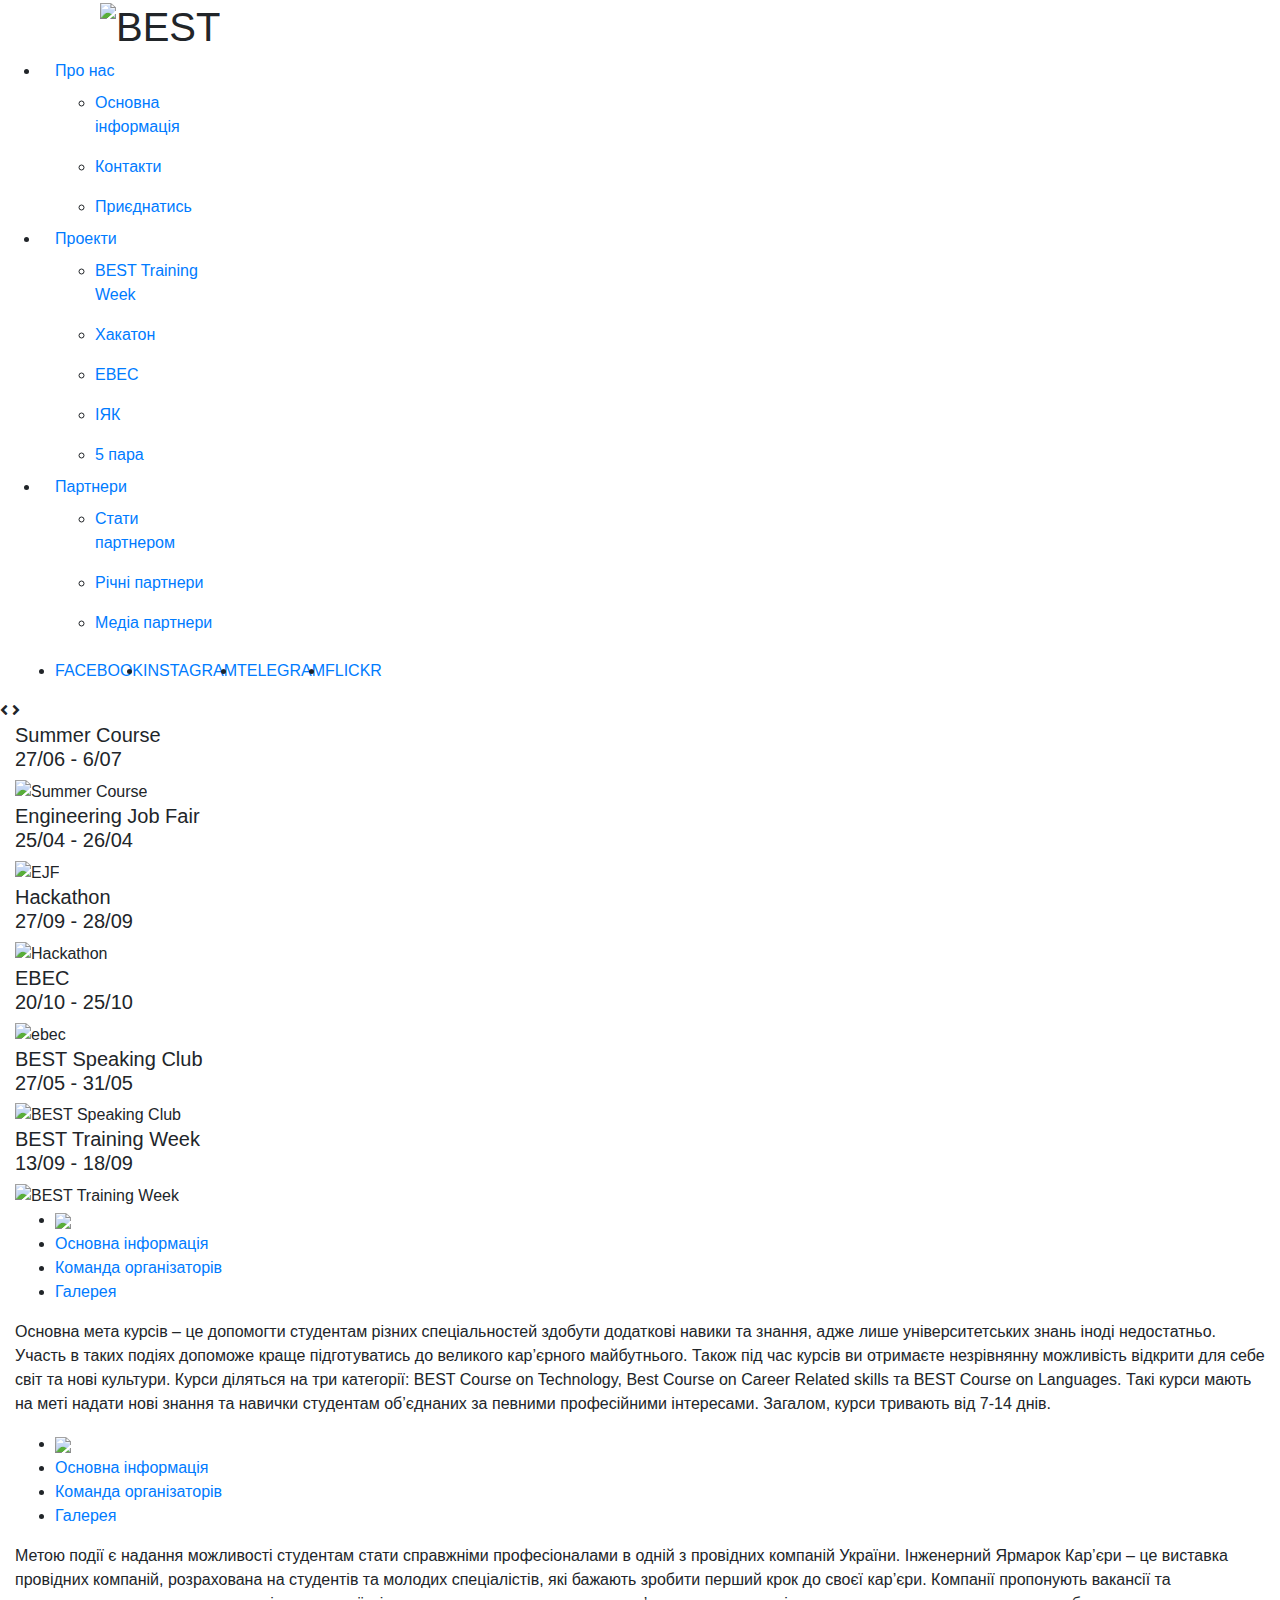
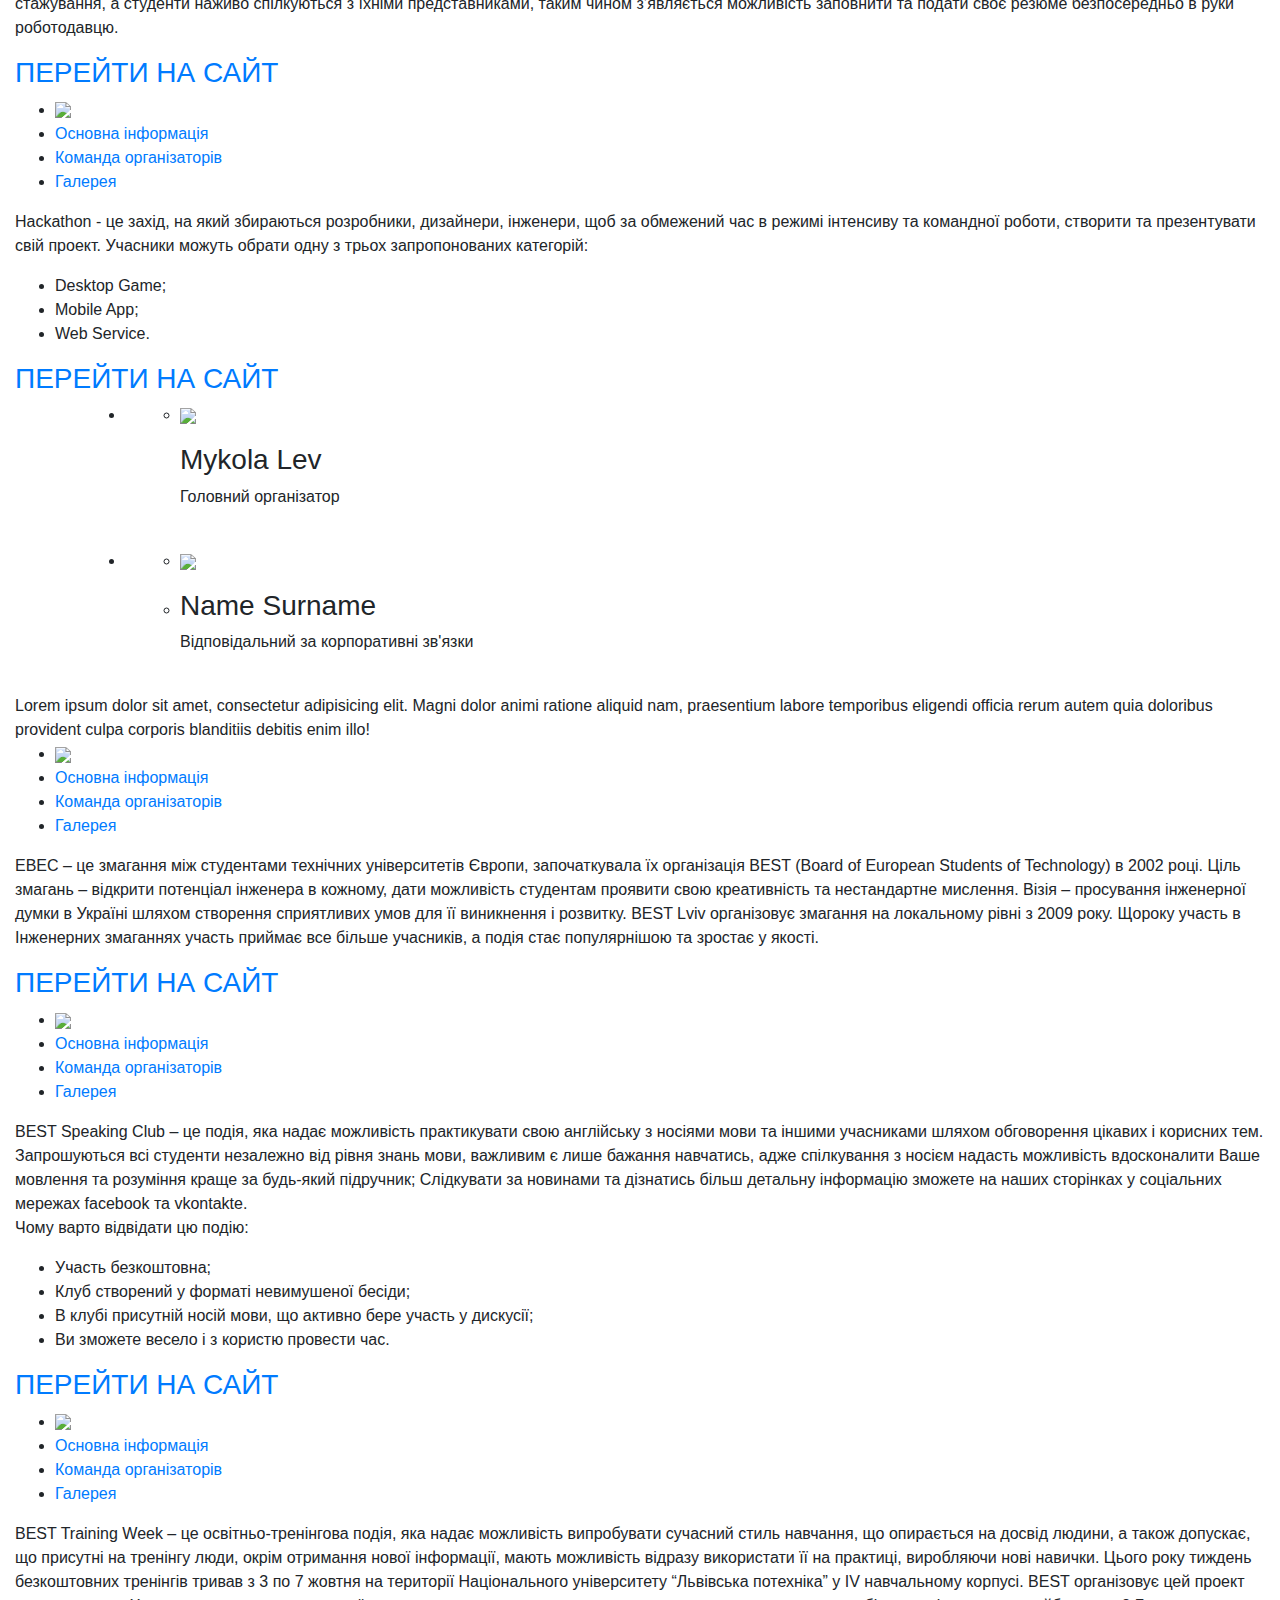
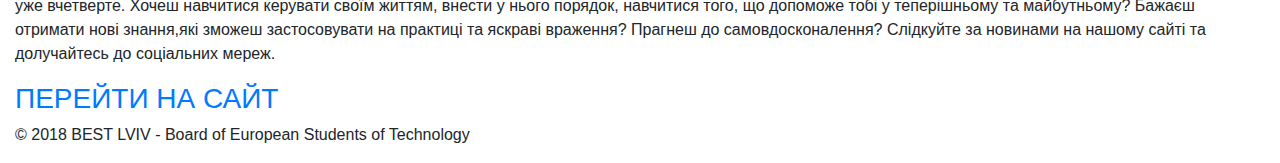
==== website/index.html @ 02fa2830 "commit" ====
<!DOCTYPE html>
<html>
<head>
<meta charset="UTF-8">
<meta name="viewport" content="width=device-width, initial-scale=1.0">
<title>BEST Lviv</title>
<link rel="stylesheet" href="css/style.css">
<link rel="stylesheet" href="css/media.css">
<link rel="stylesheet" href="https://maxcdn.bootstrapcdn.com/bootstrap/4.0.0/css/bootstrap.min.css" crossorigin="anonymous">
<!-- Latest compiled and minified JavaScript -->
<script rel="stylesheet" src="js/bootstrap.min.js"></script>
<link rel="stylesheet" type="text/css" href="slick/slick.css"/>
<link rel="stylesheet" type="text/css" href="slick/slick-theme.css"/>
<link href="https://use.fontawesome.com/releases/v5.0.7/css/all.css" rel="stylesheet">
</head>
<body>
<!--HEADER-->
<header>
  <div class="container">
    <h1 class="logo center col-md-12 col-sm-12"> <img alt="BEST" src="img/logo.png"/></h1>
  </div>
  <div class="navbar-nav nav-light col-md-6 col-sm-6 col-md-offset-1">
    <ul class="navbar-nav-menu">
      <li class="nav-item col-md-4 col-sm-4">
        <a class="nav-link-main" href="about_us.html">Про нас</a>
        <ul>
          <li><a class="nav-link" href="about_us.html">Основна інформація</a></li>
          <li><a class="nav-link" href="#">Контакти</a></li>
          <li><a class="nav-link" href="#">Приєднатись</a></li>
        </ul>
      </li>
      <li class="nav-item col-md-4 col-sm-4">
        <a class="nav-link-main" href="#">Проекти</a>
        <ul>
          <li><a class="nav-link" href="#">BEST Training Week</a></li>
          <li><a class="nav-link" href="#">Хакатон</a></li>
          <li><a class="nav-link" href="#">EBEC</a></li>
          <li><a class="nav-link" href="#">ІЯК</a></li>
          <li><a class="nav-link" href="#">5 пара</a></li>
        </ul>
      </li>
      <li class="nav-item col-md-4 col-sm-4">
        <a class="nav-link-main" href="partners.html">Партнери</a>
        <ul>
          <li><a class="nav-link" href="#">Стати партнером</a></li>
          <li><a class="nav-link" href="partners.html">Річні партнери</a></li>
          <li><a class="nav-link" href="#">Медіа партнери</a></li>
        </ul>
      </li>
    </ul>
    <div class="container">
      <ul class="media">
        <li><a href="https://www.facebook.com/BEST.Lviv/">FACEBOOK</a></li>
        <li><a href="https://www.instagram.com/best_lviv/">INSTAGRAM</a></li>
        <li><a href="https://www.instagram.com/best_lviv/">TELEGRAM</a></li>
        <li><a href="https://www.instagram.com/best_lviv/">FLICKR</a></li>
      </ul>
    </div>
  </div>
</header>

<!-- PROJECTS -->
<section class="container-flex">
  <a class="prev"><i class="fas fa-angle-left"></i></a>
  <a class="next"><i class="fas fa-angle-right"></i></a>  
  <div class="timeline-items">
    <div class="timeline-items-item sc col-sm-12">
      <h5 class="title">Summer Course<br>27/06 - 6/07</h5>
      <span> <img alt="Summer Course" src="img/sc.png"></span>
    </div>
    <div class="timeline-items-item ejf active col-sm-12">
      <h5 class="title">Engineering Job Fair<br>25/04 - 26/04</h5>
      <span> <img alt="EJF" src="img/ejf.png"> </span>
    </div>
    <div class="timeline-items-item hack col-sm-12">
      <h5 class="title">Hackathon<br>27/09 - 28/09</h5>
      <span> <img alt="Hackathon" src="img/hack.png"> </span>
    </div>
    <div class="timeline-items-item ebec col-sm-12">
      <h5 class="title">EBEC<br>20/10 - 25/10</h5>
      <span> <img alt="ebec" src="img/ebec.png"> </span>
    </div>
    <div class="timeline-items-item bsc col-sm-12">
      <h5 class="title">BEST Speaking Club<br>27/05 - 31/05</h5>
      <span> <img alt="BEST Speaking Club" src="img/bsc.png"> </span>
    </div>
    <div class="timeline-items-item btw col-sm-12">
      <h5 class="title">BEST Training Week<br>13/09 - 18/09</h5>
      <span> <img alt="BEST Training Week" src="img/btw.png"> </span>
    </div>
  </div>
</section>

<!--MAIN-->
<section>
  <div class="col-md-12 col-sm-12 project sc-p">
    <div class="content_pr">
      <ul>
        <li class="proj_menu"><img src="img/sc_logo.png"></li>
        <li class="proj_menu"><a class="nav-link-proj" href="#">Основна інформація</a></li>
        <li class="proj_menu"><a class="nav-link-proj" href="#">Команда організаторів</a></li>
        <li class="proj_menu"><a class="nav-link-proj" href="#">Галерея</a></li>
      </ul>
      <div class="main_info">
        <p>Основна мета курсів – це допомогти студентам різних спеціальностей здобути додаткові навики та знання, адже лише університетських знань іноді недостатньо. Участь в таких подіях допоможе краще підготуватись до великого кар’єрного майбутнього. Також під час курсів ви отримаєте незрівнянну можливість відкрити для себе світ та нові культури.
          Курси діляться на три категорії: BEST Course on Technology, Best Course on Career Related skills та BEST Course on Languages. Такі курси мають на меті надати нові знання та навички студентам об’єднаних за певними професійними інтересами. Загалом, курси тривають від 7-14 днів.</p>
      </div>
    </div>
  </div>

  <div class="col-md-12 col-sm-12 project ejf-p">
    <div class="content_pr">
      <ul>
        <li class="proj_menu"><img src="img/ejf_logo.png"></li>
        <li class="proj_menu"><a class="nav-link-proj" href="#">Основна інформація</a></li>
        <li class="proj_menu"><a class="nav-link-proj" href="#">Команда організаторів</a></li>
        <li class="proj_menu"><a class="nav-link-proj" href="#">Галерея</a></li>
      </ul>
      <div class="main_info">
        <p>Метою події є надання можливості студентам стати справжніми професіоналами в одній з провідних компаній України.
      Інженерний Ярмарок Кар’єри – це виставка провідних компаній, розрахована на студентів та молодих спеціалістів, які бажають зробити перший крок до своєї кар’єри. Компанії пропонують вакансії та стажування, а студенти наживо спілкуються з їхніми представниками, таким чином з’являється можливість заповнити та подати своє резюме безпосередньо в руки роботодавцю.</p>
        <h3 class="center"><a class="nav-link-proj" href="http://ejf.best-lviv.org.ua/"> ПЕРЕЙТИ НА САЙТ </a></h3>
      </div>
    </div>
  </div>

  <div class="col-md-12 col-sm-12 project hack-p">
      <div class="content_pr">
        <ul>
          <li class="proj_menu"><img src="img/h.png"></li>
          <li class="proj_menu"><a class="nav-link-proj link-main-info" href="#">Основна інформація</a></li>
          <li class="proj_menu"><a class="nav-link-proj link-contacts" href="#">Команда організаторів</a></li>
          <li class="proj_menu"><a class="nav-link-proj link-gallery" href="#">Галерея</a></li>
        </ul>

        <!-- MAIN INFO -->

        <div class="main_info">
          <p>Hackathon - це захід, на який збираються розробники, дизайнери, інженери, щоб за обмежений час в режимі інтенсиву та командної роботи, створити та презентувати свій проект.
          Учасники можуть обрати одну з трьох запропонованих категорій:
          <ul>
            <li>Desktop Game;</li>
            <li>Mobile App;</li>
            <li>Web Service.</li>
          </ul>
          </p>
          <h3 class="center"><a class="nav-link-proj" href="http://hack.best-lviv.org.ua/"> ПЕРЕЙТИ НА САЙТ </a></h3>
        </div>

        <!-- END MAIN INFO -->


        <!-- CONTACTS-->

        <div class="container contacts">
        <ul class="navbar-nav-menu"> 
        <li class="nav-link-main col-md-5"> 
          <div>
          <ul class="navbar-nav-menu">
          <li><img src="img/org.png"/></li>
          <div class="img_info"><p> 
                <h3>Mykola Lev</h3> Головний організатор <br><br> 
            </p> 
            </li>
            </ul> 
            </div>
        </li>

        <li class="nav-link-main col-md-5"> 
         <div>
            <ul class="navbar-nav-menu">
            <li><img src="img/org.png"/></li>
            <li class="img_info"><p> 
                  <h3>Name Surname</h3> Відповідальний за корпоративні зв'язки<br><br> 
              </p> 
              </li>
              </ul>
          </div>
        </li>
        </ul>
           
          </div>

          <!-- END CONTACTS-->

          <!--Gallary-->
          <div class="gallery">
            Lorem ipsum dolor sit amet, consectetur adipisicing elit. Magni dolor animi ratione aliquid nam, praesentium labore temporibus eligendi officia rerum autem quia doloribus provident culpa corporis blanditiis debitis enim illo!
          </div>
          <!--End gallery-->


      </div>
  </div>

  <div class="col-md-12 col-sm-12 project ebec-p">
    <div class="content_pr">
      <ul>
        <li class="proj_menu"><img src="img/ibek.png"></li>
        <li class="proj_menu"><a class="nav-link-proj" href="#">Основна інформація</a></li>
        <li class="proj_menu"><a class="nav-link-proj" href="#">Команда організаторів</a></li>
        <li class="proj_menu"><a class="nav-link-proj" href="#">Галерея</a></li>
      </ul>
      <div class="main_info">
        <p>EBEC – це змагання між студентами технічних університетів Європи, започаткувала їх організація BEST (Board of European Students of Technology) в 2002 році. Ціль змагань – відкрити потенціал інженера в кожному, дати можливість студентам проявити свою креативність та нестандартне мислення.
          Візія – просування інженерної думки в Україні шляхом створення сприятливих умов для її виникнення і розвитку.
          BEST Lviv організовує змагання на локальному рівні з 2009 року.
          Щороку участь в Інженерних змаганнях участь приймає все більше учасників, а подія стає популярнішою та зростає у якості.
        </p>
        <h3 class="center"><a class="nav-link-proj" href="http://ebec.best-lviv.org.ua/"> ПЕРЕЙТИ НА САЙТ </a></h3>
      </div>
    </div>
  </div>

  <div class="col-md-12 col-sm-12 project bsc-p">
    <div class="content_pr">
      <ul>
        <li class="proj_menu"><img src="img/h.png"></li>
        <li class="proj_menu"><a class="nav-link-proj" href="#">Основна інформація</a></li>
        <li class="proj_menu"><a class="nav-link-proj" href="#">Команда організаторів</a></li>
        <li class="proj_menu"><a class="nav-link-proj" href="#">Галерея</a></li>
      </ul>
      <div class="main_info">
        <p>
          BEST Speaking Club – це подія, яка надає можливість практикувати свою англійську з носіями мови та іншими учасниками шляхом обговорення цікавих і корисних тем.  Запрошуються всі студенти незалежно від рівня знань мови, важливим є лише бажання навчатись, адже спілкування з носієм надасть  можливість вдосконалити Ваше мовлення та розуміння краще за будь-який підручник;
          Слідкувати за новинами та дізнатись більш детальну інформацію зможете на наших сторінках у соціальних мережах facebook та vkontakte.
          <br>Чому варто відвідати цю подію:
          <ul>
            <li>Участь безкоштовна;</li>
            <li>Клуб створений у форматі невимушеної бесіди;</li>
            <li>В клубі присутній носій мови, що активно бере участь у дискусії;</li>
            <li>Ви зможете весело і з користю провести час.</li>
          </ul>
        </p>
        <h3 class="center"><a class="nav-link-proj" href="http://ebec.best-lviv.org.ua/"> ПЕРЕЙТИ НА САЙТ </a></h3>
      </div>
    </div>
  </div>

  <div class="col-md-12 col-sm-12 project btw-p">
    <div class="content_pr">
      <ul>
        <li class="proj_menu"><img src="img/h.png"></li>
        <li class="proj_menu"><a class="nav-link-proj" href="#">Основна інформація</a></li>
        <li class="proj_menu"><a class="nav-link-proj" href="#">Команда організаторів</a></li>
        <li class="proj_menu"><a class="nav-link-proj" href="#">Галерея</a></li>
      </ul>
      <div class="main_info">
        <p>
          BEST Training Week – це освітньо-тренінгова подія, яка надає можливість випробувати сучасний стиль навчання, що опирається на досвід людини, а  також допускає, що присутні на тренінгу люди, окрім отримання нової інформації, мають можливість відразу використати її на практиці, виробляючи нові навички.

          Цього року тиждень безкоштовних тренінгів тривав з 3 по 7 жовтня на території Національного університету “Львівська потехніка” y IV навчальному корпусі.

          BEST організовує цей проект уже вчетверте. Хочеш навчитися керувати своїм життям, внести у нього порядок, навчитися того, що допоможе тобі у теперішньому та майбутньому? Бажаєш отримати нові знання,які зможеш застосовувати на практиці та яскраві враження? Прагнеш до самовдосконалення? Слідкуйте за новинами на нашому сайті та долучайтесь до соціальних мереж.
        </p>
        <h3 class="center"><a class="nav-link-proj" href="http://ebec.best-lviv.org.ua/"> ПЕРЕЙТИ НА САЙТ </a></h3>
      </div>
    </div>
  </div>
</section>

<!--FOOTER-->
<section class="footer">
  <div class="col-md-12 col-sm-12">
   <p> © 2018 BEST LVIV - Board of European Students of Technology </p>
  </div>
</section>

<script src="https://code.jquery.com/jquery-3.2.1.slim.min.js"></script>
<script src="https://cdnjs.cloudflare.com/ajax/libs/popper.js/1.12.9/umd/popper.min.js" crossorigin="anonymous"></script>
<script src="https://maxcdn.bootstrapcdn.com/bootstrap/4.0.0/js/bootstrap.min.js"></script>
<script>window.JQuery || document.write(`<script src="js/jquery-3.2.1.slim.min.js"><\/script>`)</script>
<script type="text/javascript" src="slick/slick.min.js"></script>
<script type="text/javascript" src="js/main.js"></script>
</body>
</html>
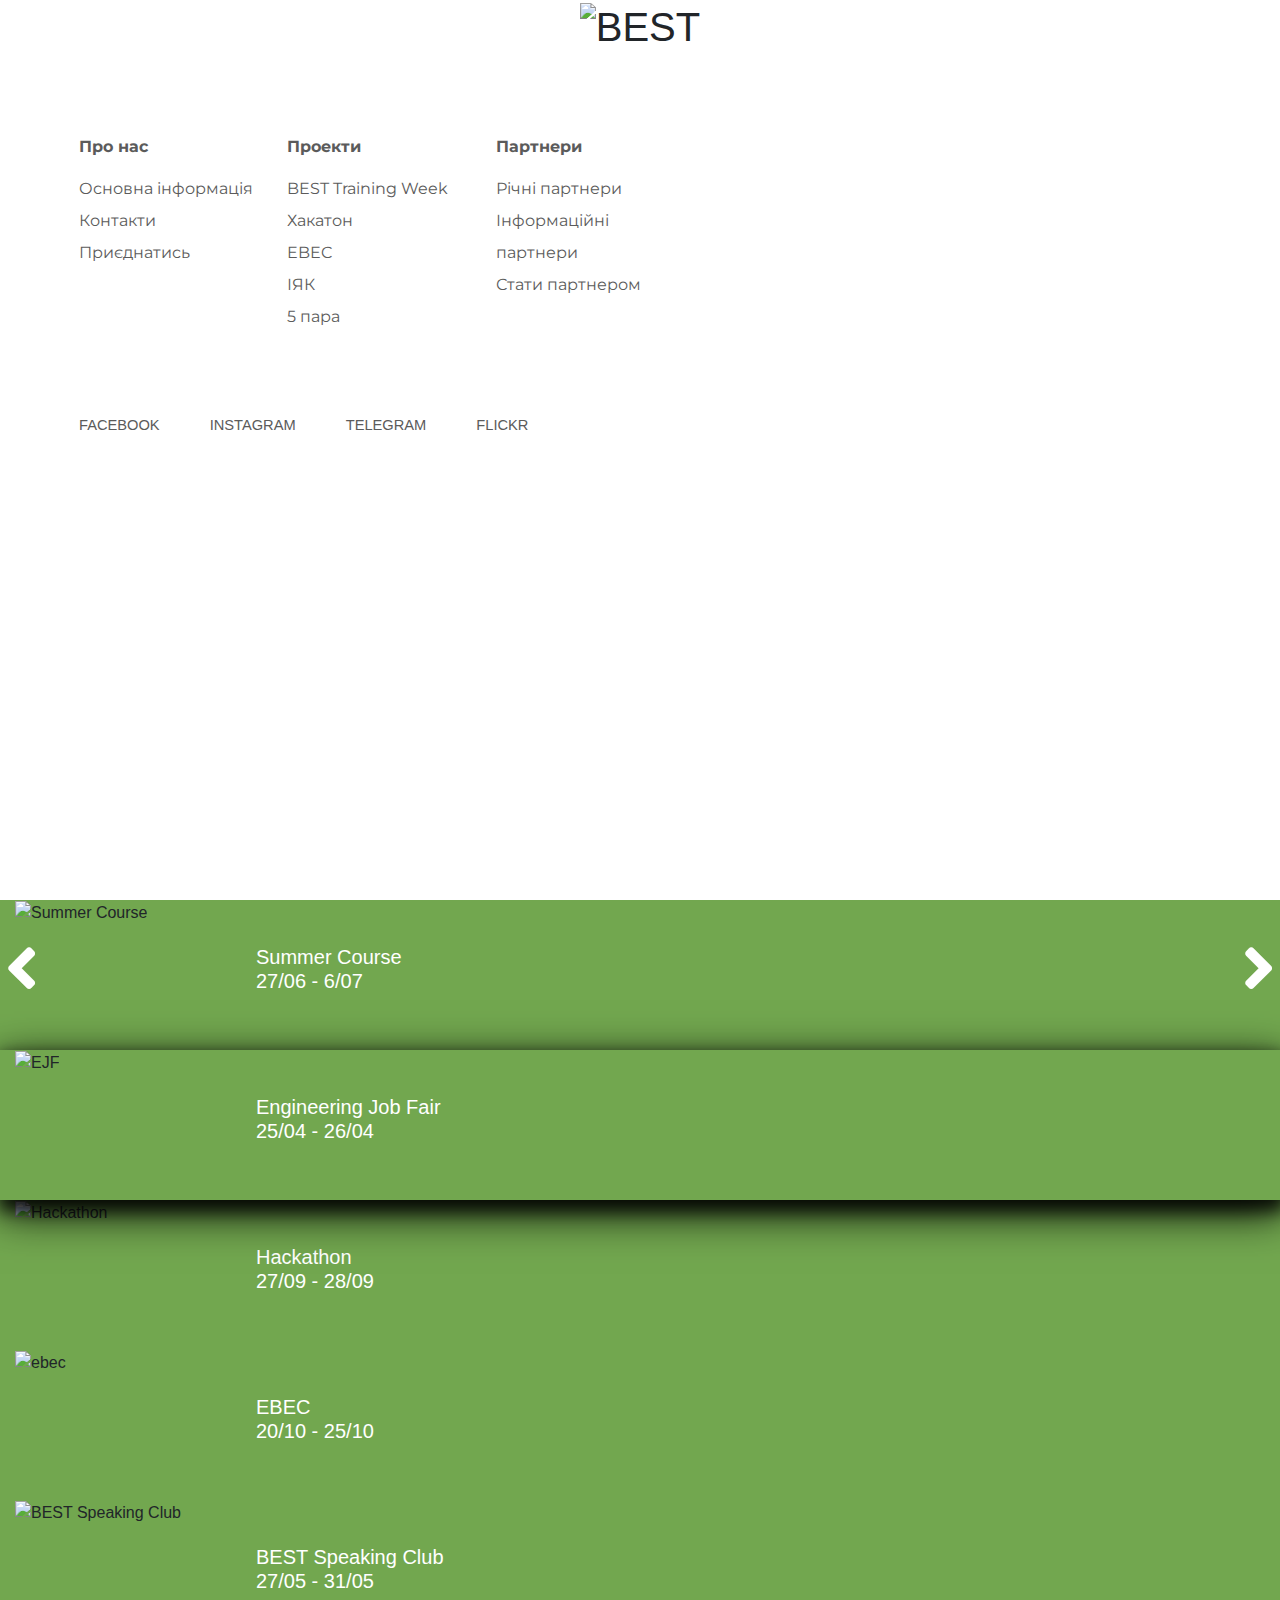
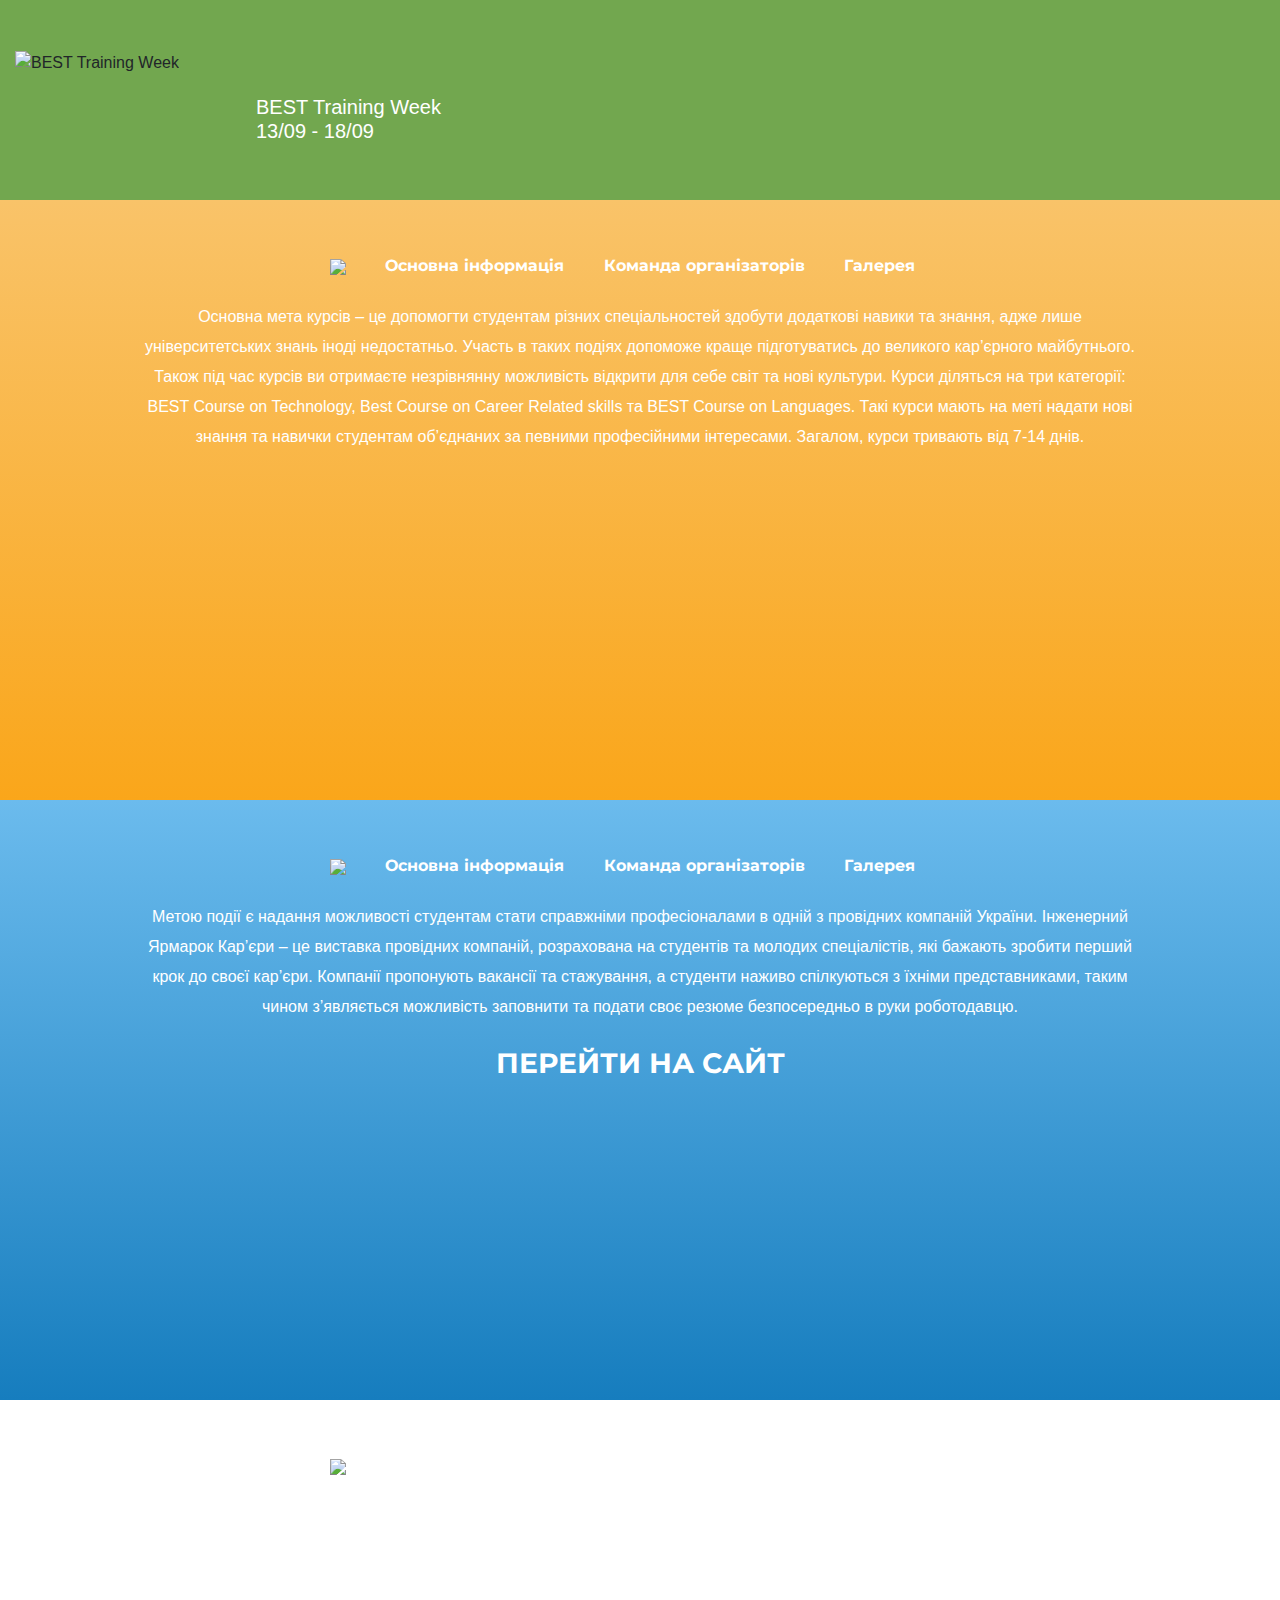
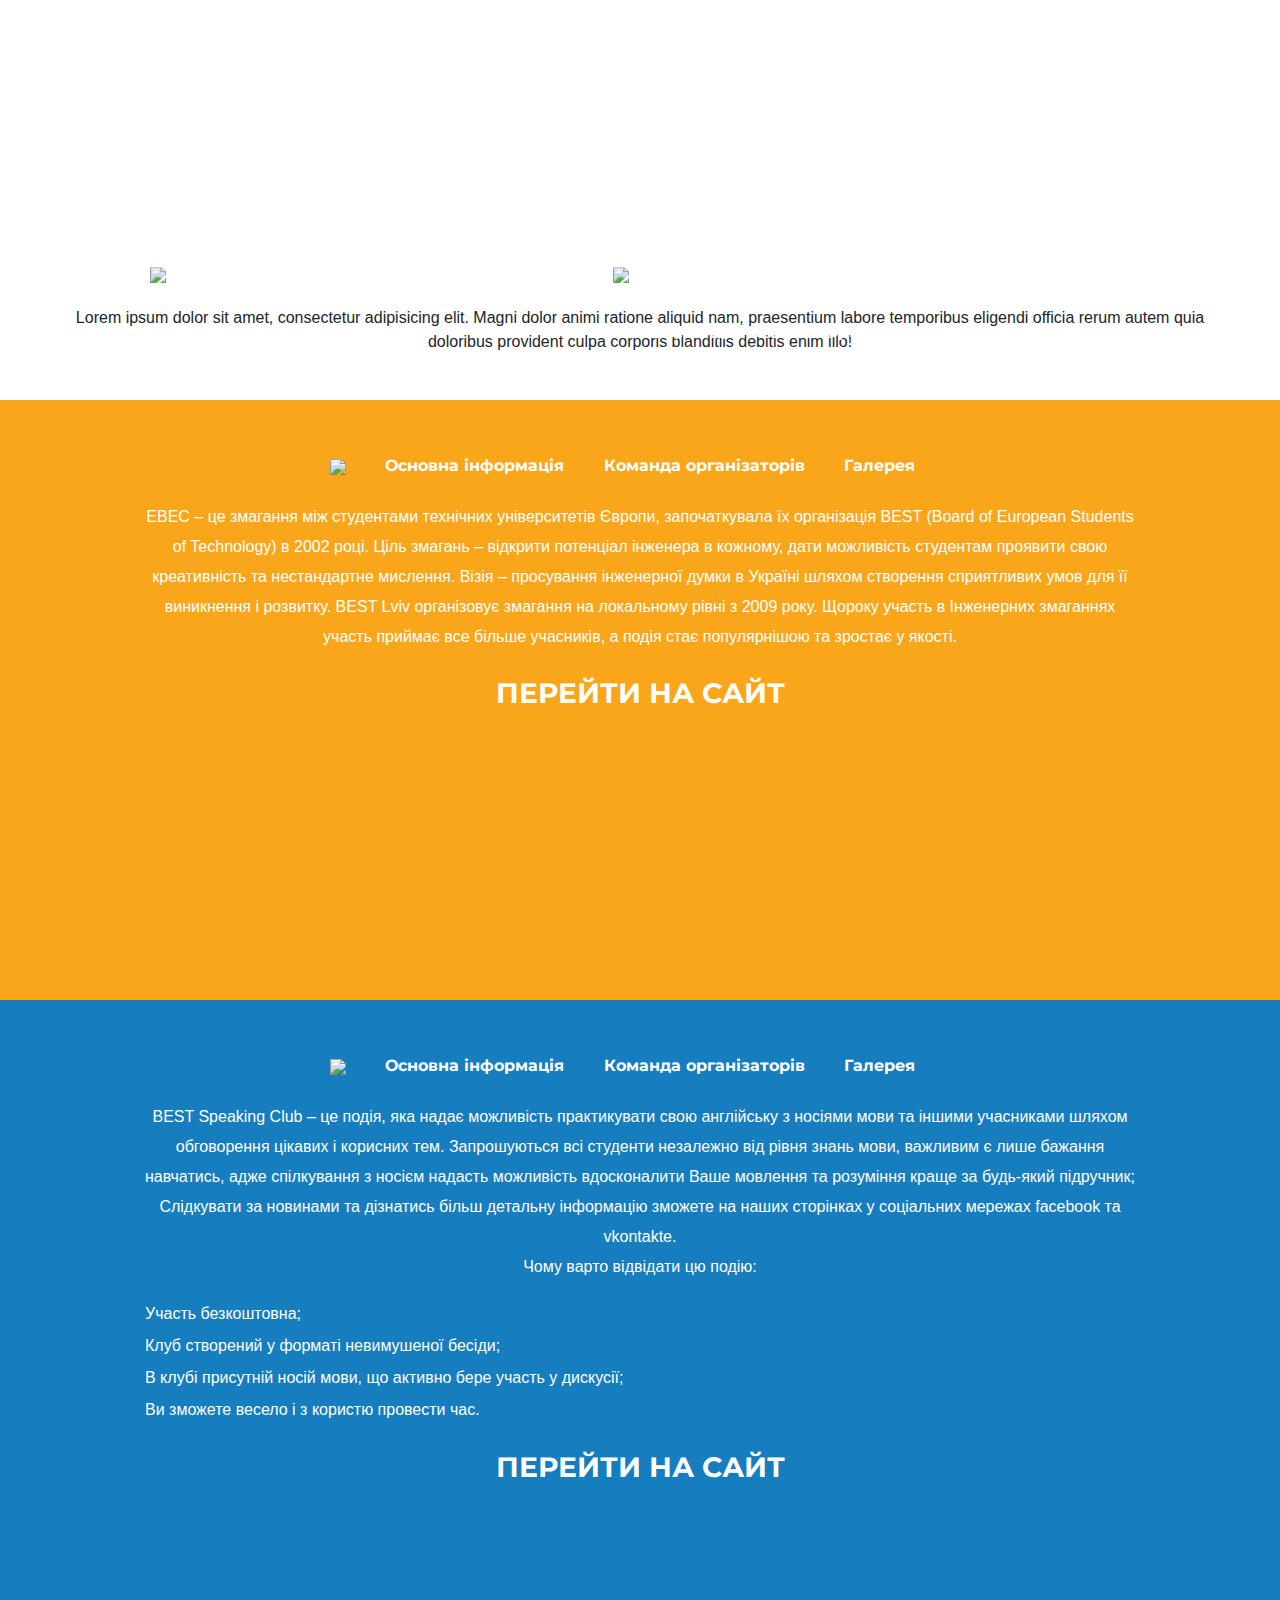
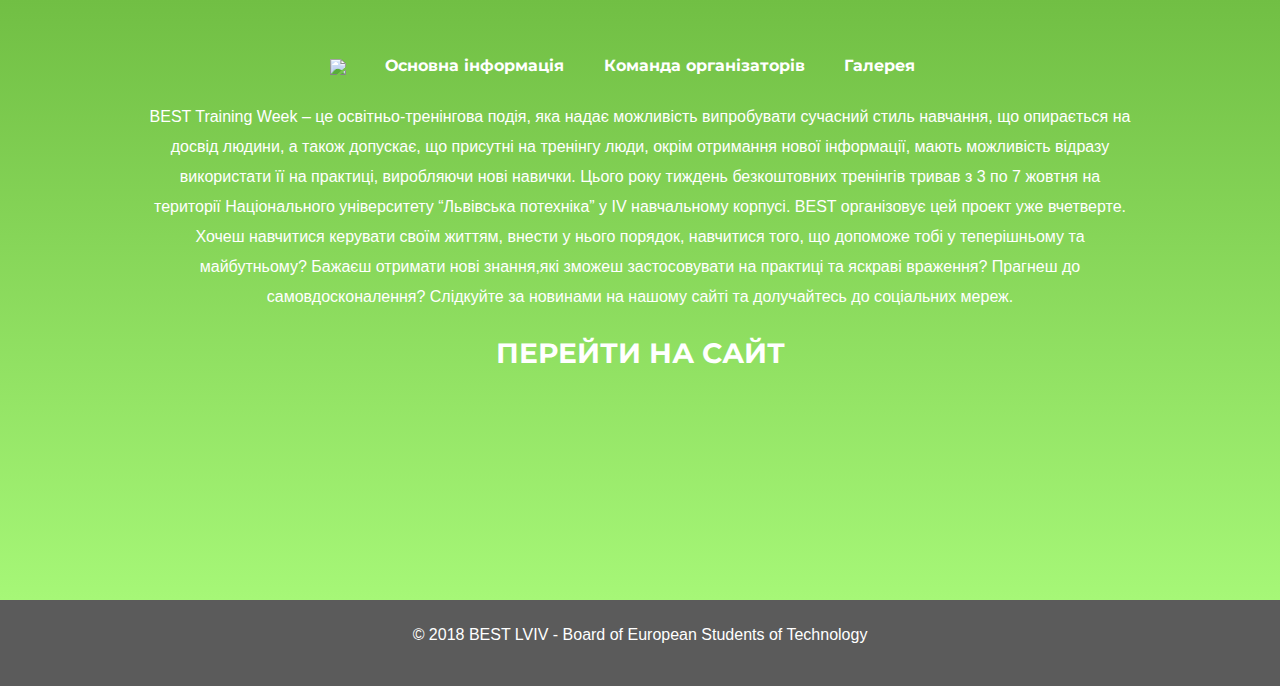
==== commit bcac508f: "Added Back-button" ====
--- a/website/index.html
+++ b/website/index.html
@@ -42,9 +42,9 @@
       <li class="nav-item col-md-4 col-sm-4">
         <a class="nav-link-main" href="partners.html">Партнери</a>
         <ul>
+          <li><a class="nav-link" href="partners.html">Річні партнери</a></li>
+          <li><a class="nav-link" href="#">Інформаційні партнери</a></li>
           <li><a class="nav-link" href="#">Стати партнером</a></li>
-          <li><a class="nav-link" href="partners.html">Річні партнери</a></li>
-          <li><a class="nav-link" href="#">Медіа партнери</a></li>
         </ul>
       </li>
     </ul>
--- a/website/css/style.css
+++ b/website/css/style.css
@@ -0,0 +1,255 @@
+@import url('https://fonts.googleapis.com/css?family=Lato|Montserrat');
+@import url('https://fonts.googleapis.com/css?family=Montserrat:400,500');
+
+body {
+	font-family: "Montserrat", sans-serif;
+	font-weight: 300;
+	font-size: 12pt;
+	color: #5b5b5b;
+	-webkit-overflow-scrolling: touch;
+	background: url(../img/map.png) no-repeat right top;
+}
+
+.slick-active {
+	outline: none;
+}
+
+h1, h2, h3, h4, h5, h6 {
+	font-family: "Montserrat", sans-serif;
+	font-weight: 300;
+	color: #5b5b5b;
+}
+
+p{
+	line-height: 30px;
+	margin-bottom: 24px;
+}
+
+.center{
+	text-align: center;
+    margin-top: 25px;
+}
+
+header {
+	height: 100vh;
+}
+
+ul{
+	margin: 0;
+	padding: 0;
+}
+
+li {
+	list-style-type: none;
+	margin: 0;
+	padding: 0;
+ 	line-height: 2;
+  	text-align: left;
+}
+
+.navbar-nav {
+	margin-left: 5%;
+	margin-top: 80px;
+}
+
+.navbar-nav-menu {
+	display: flex;
+}
+
+.nav-link-main {
+	font-family: "Montserrat", sans-serif;
+	font-weight: bold;
+	color: #5b5b5b;
+}
+
+.nav-link {
+	font-family: "Montserrat", sans-serif;
+	color: #5b5b5b;
+}
+
+.nav-item ul {
+	margin-top: 10px;
+}
+
+.nav-item ul li a {
+	margin: 0;
+	padding: 0;
+}
+
+a:hover, a:focus {
+	text-decoration: none !important;
+	list-style-type: none;
+	color: #5b5b5b;
+	outline: 0;
+}
+
+
+.logo{
+	position: absolute;
+	max-height: 200px;
+	margin-top: 0;
+	padding: 0;
+}
+
+.media {
+	margin-top: 60px; 
+}
+
+.media li a {
+	color: #5b5b5b;
+	font-size: 11pt;
+	margin-right: 50px;
+	font-weight: 200;
+	text-decoration: none;
+}
+
+.timeline {
+	display: flex;
+	position: relative;
+	background-color: #5b5b5b;
+}
+
+.title {
+	color: #fff;
+	z-index: 40;
+	position: absolute;
+	top: 30%;
+	left: 20%;
+}
+
+.timeline-items div {
+	margin: 0;
+	height: 150px;
+	position: relative;
+	cursor: pointer;
+	background-color: #72a74f;
+	
+}
+
+.timeline-items div img {
+	height: 150px;
+}
+
+.content_pr {
+	position: relative;
+  	width: 100%;
+  	height: 100%;
+	padding: 50px;
+	text-align: center;
+}
+
+.contacts {
+	position: relative;
+	top: 35%;
+	transform: translateY(-50%);
+	left: 50px;
+}
+
+.contacts li {
+	display: inline-block;
+	font-family: "Montserrat", sans-serif;
+	color: #ffffff;
+}
+
+.img_info {
+	margin-left: 5%;
+}
+
+.proj_menu {
+	text-align: center;
+	display: inline-block;
+	margin-right: 35px;
+}
+
+.main_info {
+	margin: 20px 80px 20px 80px;
+	color: #ffffff;
+}
+
+.nav-link-proj {
+	font-family: "Montserrat", sans-serif;
+	font-weight: bold;
+	color: #ffffff;
+}
+
+.sc-p {
+    background: linear-gradient(to top, #faa61a, #f9c369);
+	height: 600px;
+}
+
+.hack-p {
+	background: url(../img/hack1.png) no-repeat top center;
+	height: 600px;
+}
+
+.ejf-p {
+	background: #167dbe;
+    background: linear-gradient(to top, #167dbe, #6bbbed);
+	height: 600px;
+}
+
+.ebec-p {
+	background-color: #faa61a;
+	height: 600px;
+}
+
+.bsc-p {
+	background-color: #167dbe;
+	height: 600px;
+}
+
+.btw-p {
+    background: linear-gradient(to top, #a6f777, #71bf44);
+	height: 600px;
+}
+
+.footer {
+	background-color: #5b5b5b;
+	color: #ffffff;
+	text-align: center;
+	padding: 20px 30px 20px 30px;
+	display: flex;
+	position: relative;
+}
+
+.prev, .next {
+	position: absolute;
+	z-index: 40;
+	font-size: 50pt;
+	bottom: -120px;
+	cursor: pointer;
+	transition: all 1s;
+}
+
+.next {
+	right: 5px;
+}
+
+.prev {
+	left: 5px;
+}
+
+.prev i {
+	color: #fff;
+}
+
+.next i {
+	color: #fff;
+}
+
+.prev:hover i{
+	font-size: 51pt;
+	color: rgb(255, 249, 249);
+}
+
+.next:hover i {
+	font-size: 51pt;
+	color: rgb(255, 249, 249);
+}
+
+.active {
+	box-shadow: 2px 8px 16px 2px rgba(0, 0, 0, 0.8), 2px 12px 40px 2px rgba(0, 0, 0, 0.9);
+	z-index: 100;
+}
+
+
